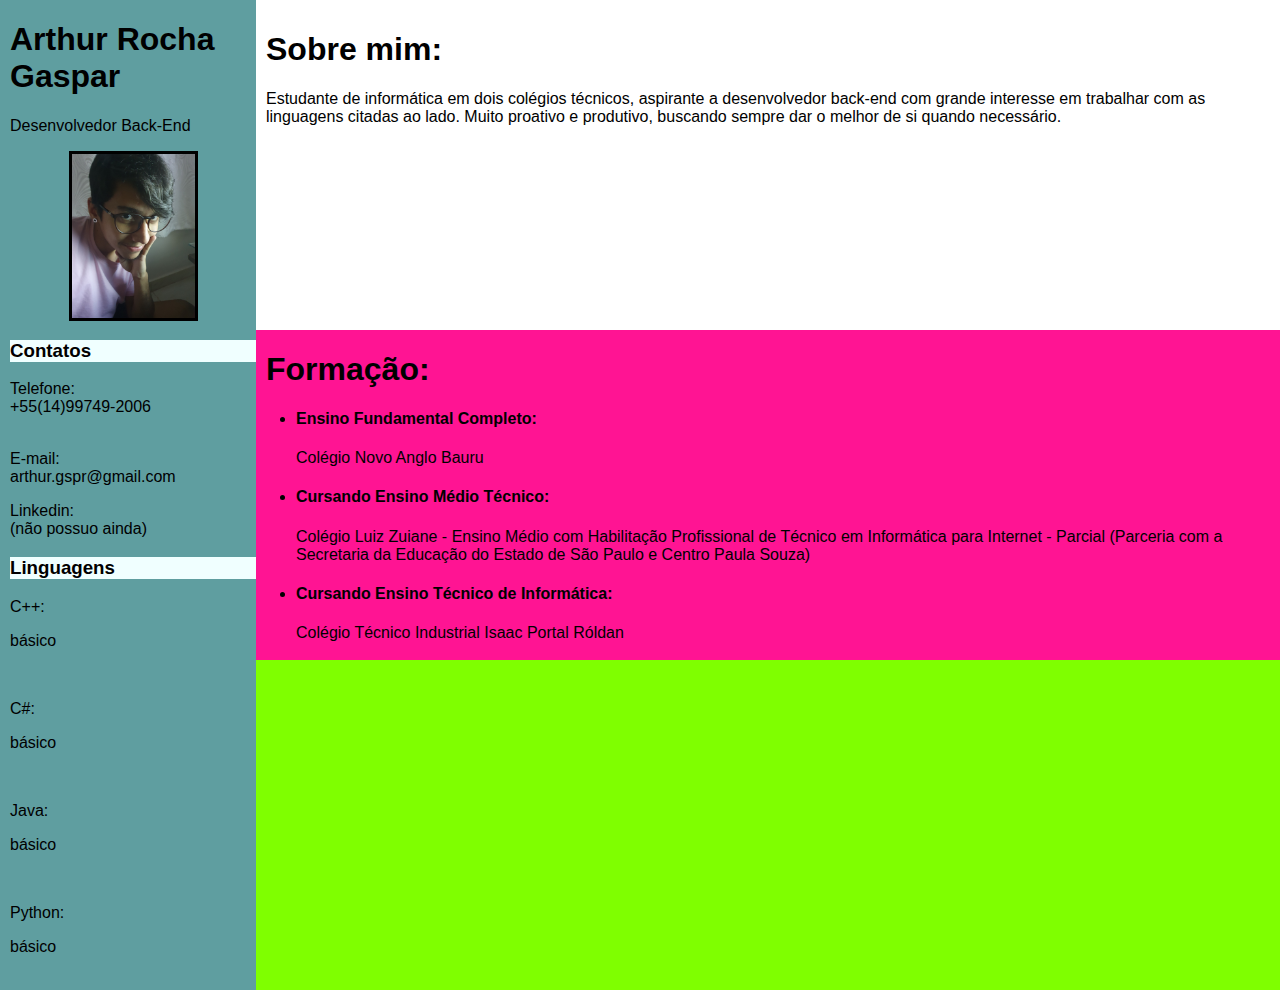
==== Lista 2/Ex1/index.html @ 21a8a4ac "Add files via upload" ====
<html>
    <head>
        <meta charset="UTF8">
        <link rel="stylesheet" href="style.css">
        <title>Currículo</title>
    </head>
    <body>
        <article>
            <section class="sec1">
                <h1>Arthur Rocha Gaspar</h1>
                <p>Desenvolvedor Back-End</p>
                <img src="imgs/20231209_220947.jpg" alt="">
            </section>
            <section class="sec2">
                <h3>Contatos</h3>
                <p>Telefone:<br>+55(14)99749-2006</p>
                <p><br>E-mail:<br>arthur.gspr@gmail.com<br></p>
                <p>Linkedin:<br>(não possuo ainda)</p>
            </section>
            <section class="sec3">
                <h3>Linguagens</h3>
                <p>C++:</p>
                <p>básico</p><br>
                <p>C#:</p>
                <p>básico</p><br>
                <p>Java:</p>
                <p>básico</p><br>
                <p>Python:</p>
                <p>básico</p><br>
            </section>
        </article>
        <aside>
            <div class="sobre">
                <h1>Sobre mim:</h1>
                <p>Estudante de informática em dois colégios técnicos, aspirante a desenvolvedor back-end com grande interesse em 
                    trabalhar com as linguagens citadas ao lado. Muito proativo e produtivo, buscando sempre dar o melhor de si quando necessário.
                </p>
            </div>
            <div class="formacao">
                <h1>Formação:</h1>
                <ul>
                    <li><h4>Ensino Fundamental Completo:</h4><p>Colégio Novo Anglo Bauru</p></li>
                    <li><h4>Cursando Ensino Médio Técnico:</h4><p>Colégio Luiz Zuiane - Ensino Médio com Habilitação Profissional
                        de Técnico em Informática para Internet - Parcial (Parceria com a Secretaria da Educação do Estado de São Paulo e Centro Paula Souza)
                    </p></li>
                    <li><h4>Cursando Ensino Técnico de Informática:</h4>Colégio Técnico Industrial Isaac Portal Róldan</li>
                </ul>
            </div>
            <div class="habilidade">

            </div>
        </aside>
    </body>
</html>
---- Lista 2/Ex1/style.css ----
.sec1 img{
    display: block;
    margin: 0 auto;
    width: 50%;
    border: 3px solid black;
}

section h3{
    background-color: azure;
}


article{
    background-color: cadetblue;
    padding-left: 10px;
}

aside{
    display: grid;
    grid-template-rows: 1fr 1fr 1fr;
    background-color: white;
}

.sobre{
    padding: 10px;
}

.formacao{
    background-color: deeppink;
}

.formacao ul {
    padding: -10px;
}
.formacao h1 {
    padding-left: 10px;
}

.habilidade{
    background-color: chartreuse;
}


body{ /*principal*/
    padding: 0;
    margin: 0;
    font-family: Verdana, Geneva, Tahoma, sans-serif;
}



@media (min-width: 768px) { /* tela cheia */
    body{
        display: grid;
        grid-template-columns: 20% 80%;

    }
}

@media (max-width: 768px) { /* layout mobile */
    body{
        display: grid;
        min-height: 50vh;
        grid-template-rows: 40% 60%;
    }

}
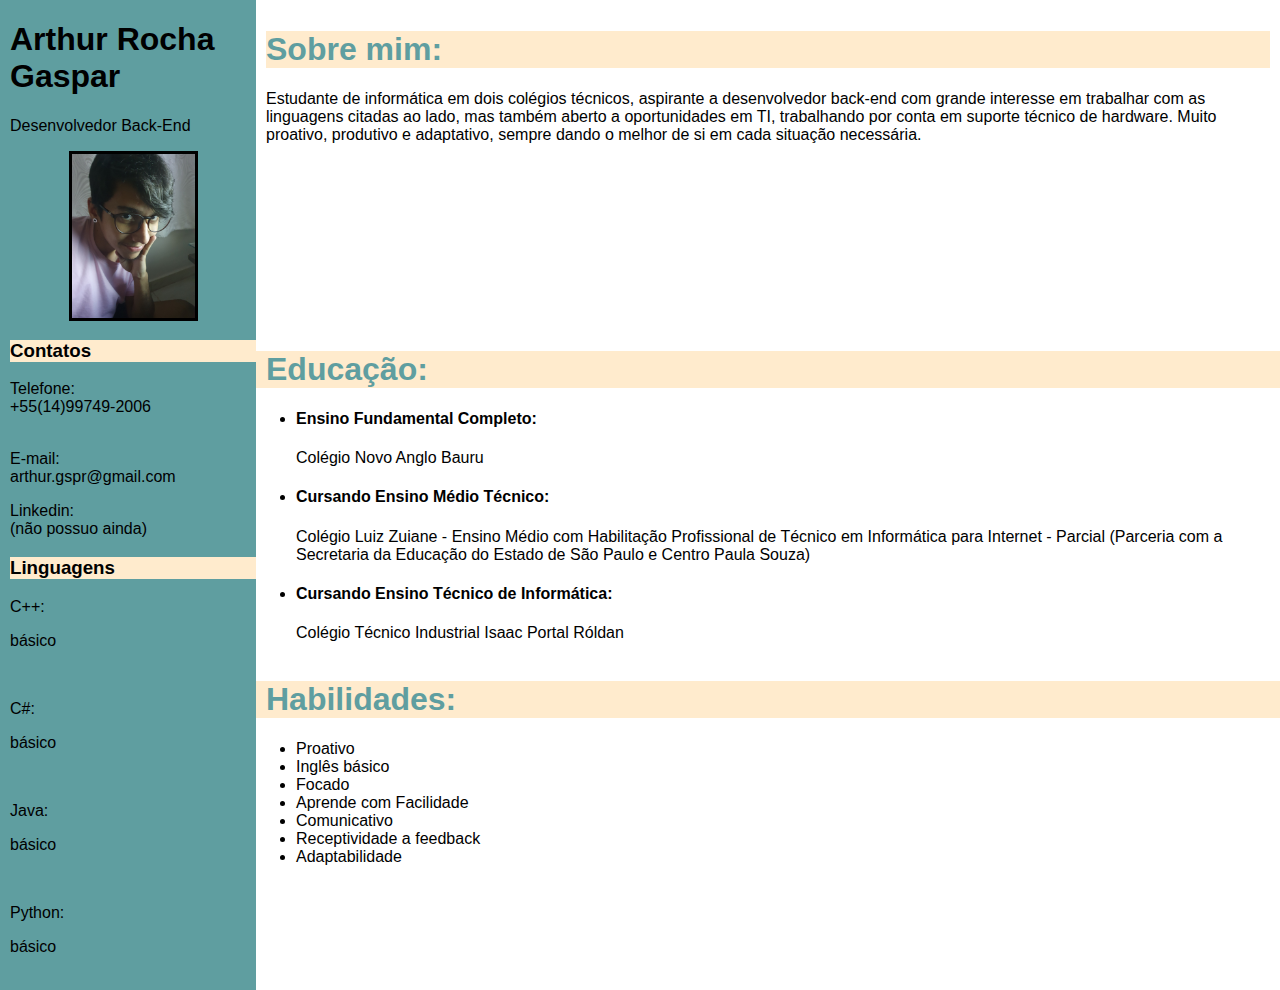
==== commit 47831661: "v.final" ====
--- a/Lista 2/Ex1/index.html
+++ b/Lista 2/Ex1/index.html
@@ -33,11 +33,12 @@
             <div class="sobre">
                 <h1>Sobre mim:</h1>
                 <p>Estudante de informática em dois colégios técnicos, aspirante a desenvolvedor back-end com grande interesse em 
-                    trabalhar com as linguagens citadas ao lado. Muito proativo e produtivo, buscando sempre dar o melhor de si quando necessário.
+                    trabalhar com as linguagens citadas ao lado, mas também aberto a oportunidades em TI, trabalhando por conta em suporte técnico de hardware.
+                    Muito proativo, produtivo e adaptativo, sempre dando o melhor de si em cada situação necessária.   
                 </p>
             </div>
             <div class="formacao">
-                <h1>Formação:</h1>
+                <h1>Educação:</h1>
                 <ul>
                     <li><h4>Ensino Fundamental Completo:</h4><p>Colégio Novo Anglo Bauru</p></li>
                     <li><h4>Cursando Ensino Médio Técnico:</h4><p>Colégio Luiz Zuiane - Ensino Médio com Habilitação Profissional
@@ -47,7 +48,11 @@
                 </ul>
             </div>
             <div class="habilidade">
-
+                <h1>Habilidades:</h1>
+                <ul>
+                    <li>Proativo</li><li>Inglês básico</li><li>Focado</li><li>Aprende com Facilidade</li><li>Comunicativo</li>
+                    <li>Receptividade a feedback</li><li>Adaptabilidade</li>
+                </ul>
             </div>
         </aside>
     </body>
--- a/Lista 2/Ex1/style.css
+++ b/Lista 2/Ex1/style.css
@@ -7,9 +7,8 @@
 }
 
 section h3{
-    background-color: azure;
+    background-color: blanchedalmond;
 }
-
 
 article{
     background-color: cadetblue;
@@ -26,8 +25,9 @@
     padding: 10px;
 }
 
-.formacao{
-    background-color: deeppink;
+.sobre h1{
+    color: cadetblue;
+    background-color: blanchedalmond;
 }
 
 .formacao ul {
@@ -35,10 +35,14 @@
 }
 .formacao h1 {
     padding-left: 10px;
+    color: cadetblue;
+    background-color: blanchedalmond;
 }
 
-.habilidade{
-    background-color: chartreuse;
+.habilidade h1{
+    padding-left: 10px;
+    color: cadetblue;
+    background-color: blanchedalmond;
 }
 
 
@@ -62,7 +66,7 @@
     body{
         display: grid;
         min-height: 50vh;
-        grid-template-rows: 40% 60%;
+        grid-template-rows: 1fr 1fr 1fr 1fr
     }
 
 }
